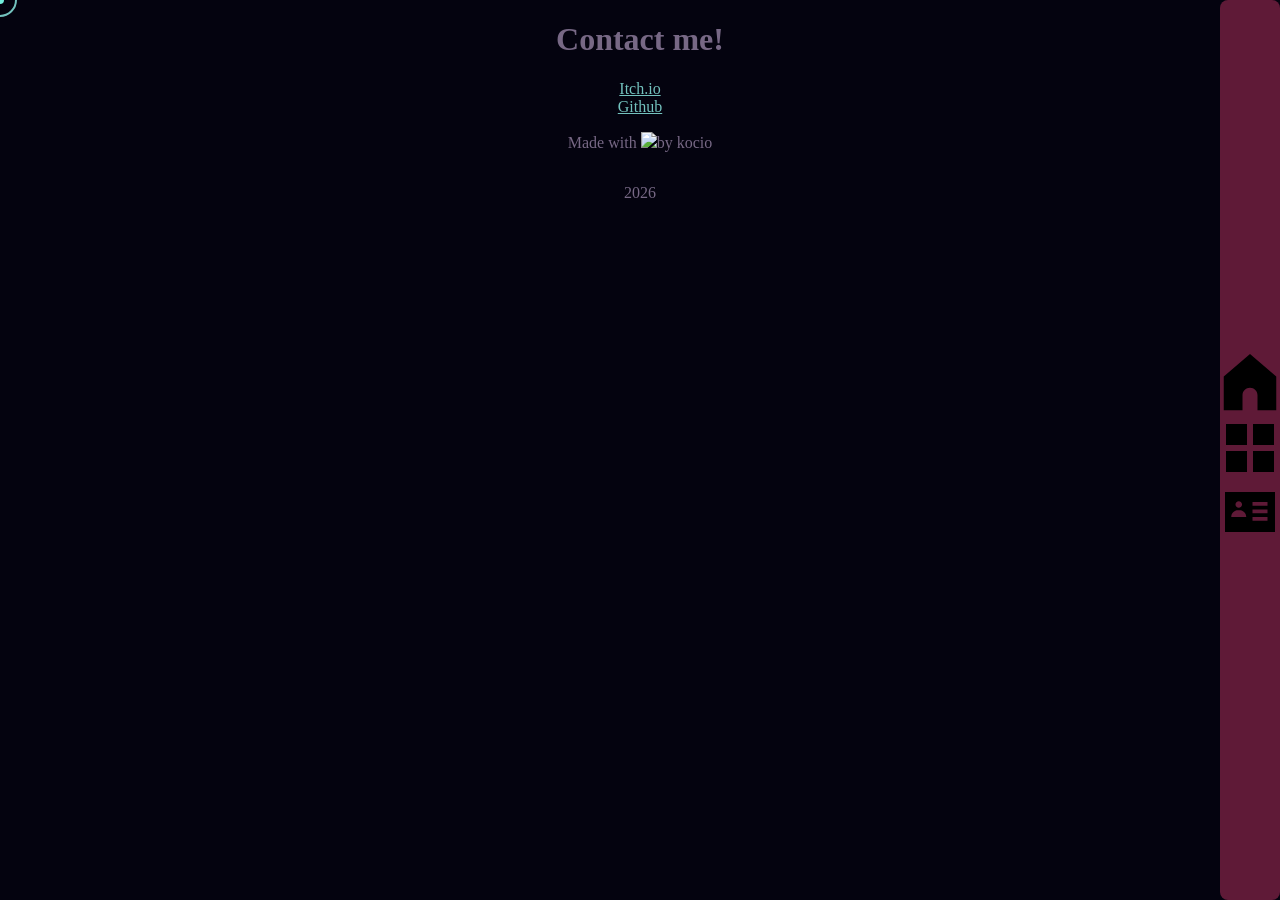
==== contact.html @ a66fdc8f "added sub pages" ====
<!DOCTYPE html>
 <head>
    <link rel="stylesheet" href="style.css">
    <title>My personjal website, first quest</title>
 </head>
 <body>
    <div class="cursordot"></div>
    <div class="cursoroutline"></div>
    <div class="menu">
        <a href="index.html" class="menu-item hover-target"><img src="home-svgrepo-com.svg" width="60" ></a>
        <a href="projects.html" class="menu-item hover-target"><img src="project-20px-fill-svgrepo-com.svg" width="60"></a>
        <a href="contact.html" class="menu-item hover-target"><img src="contact-details-filled-svgrepo-com.svg" width="60"></a>
    </div>

    <div class="contact">
        <h1>Contact me!</h1>
        <a href="https://kocio07.itch.io/">Itch.io</a>
        <a href="https://github.com/kocio07">Github</a>
    </div>

    <footer class="footer">
        <p> Made with <img src="https://emoji.slack-edge.com/T09V59WQY1E/ultrafastparrot/40d59f6df4da8934.gif" width=30>by kocio</p>
        <p>2026</p>
    </footer>
    <script src="main.js" defer></script>
 </body>
---- style.css ----
:root{
    --main-color: #04030F;
    --second-color: #5F1A37;
    --third-color: #776885;
    --fourth-color: #73C2BE;
    --fifth-color: #73EEDC;
}


body{
    background-color: var(--main-color);
    color: var(--third-color);
    margin: 0;
    min-height: 100vh;
    display: flex;
    flex-direction: column;
    cursor: none;
}
main{
    flex: 1;
}

a {
    color: var(--fourth-color);
    cursor: none;
}



.text{
    display: flex;
    flex-direction: column;
    align-items: center;
    justify-content: center;
}

.projects{
    display: flex;
    flex-direction: column;
    align-items: center;
    justify-content: center;
}
.contact{
  display: flex;
  flex-direction: column;
  align-items: center;
}
.footer{
    display: flex;
    flex-direction: column;
    align-items: center;
    justify-content: center;
}
.cursordot{
    width: 8px;
    height: 8px;
    background-color: var(--fifth-color);
    border-radius: 50%;
    position: fixed;
    top:0;
    left: 0;
    pointer-events: none;
    z-index: 99999;
    transform: translate(-50%,-50%);
    transition: transform 0.1s ease, background-color 0.2s ease;

}

.cursoroutline{
    width:30px;
    height:30px;
    border: 2px solid var(--fourth-color);
    border-radius: 50%;
    position: fixed;
    top: 0;
    left: 0;
    pointer-events: none;
    z-index: 99998;
    transform: translate(-50%,-50%);
    transition: width 0.2s ease, height 0.2s ease, background-color 0.2s ease, border-color 0.2s ease;
}
.hovered .cursoroutline{
    width: 40px;
    height: 40px;
    background-color: var(--fourth-color);
    
}
::selection{
    background-color: var(--fourth-color);
    color: var(--main-color);
}

.menu{
top: 0;
right: 0;
 position: fixed;   
 display:flex;
 flex-direction:column;
 justify-content: center;
 height: 100vh;
 background-color: var(--second-color);
 border-radius: 8px;
}
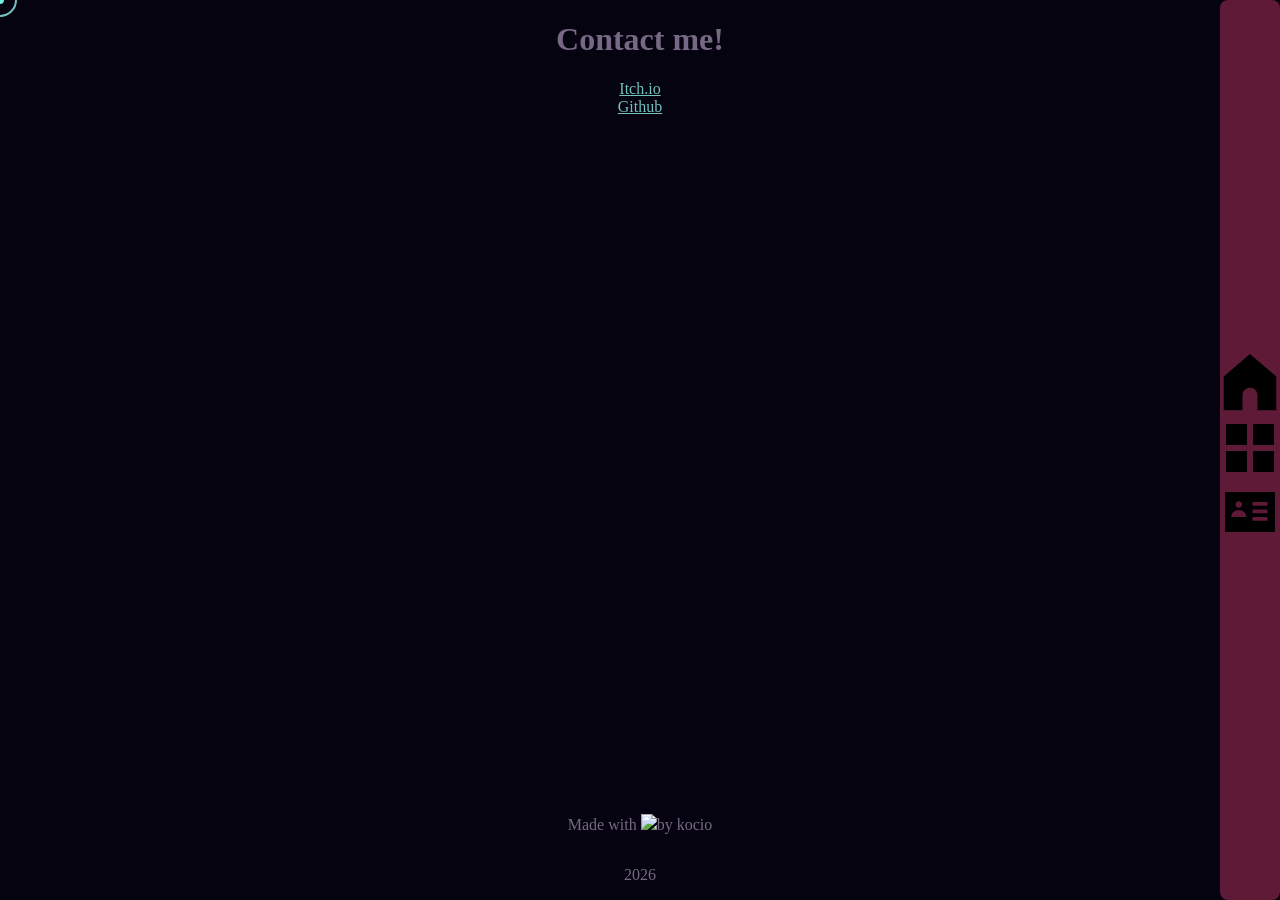
==== commit 705f4eeb: "added working footer" ====
--- a/contact.html
+++ b/contact.html
@@ -4,20 +4,21 @@
     <title>My personjal website, first quest</title>
  </head>
  <body>
-    <div class="cursordot"></div>
-    <div class="cursoroutline"></div>
-    <div class="menu">
-        <a href="index.html" class="menu-item hover-target"><img src="home-svgrepo-com.svg" width="60" ></a>
-        <a href="projects.html" class="menu-item hover-target"><img src="project-20px-fill-svgrepo-com.svg" width="60"></a>
-        <a href="contact.html" class="menu-item hover-target"><img src="contact-details-filled-svgrepo-com.svg" width="60"></a>
-    </div>
+    <main>
+        <div class="cursordot"></div>
+        <div class="cursoroutline"></div>
+        <div class="menu">
+            <a href="index.html" class="menu-item hover-target"><img src="home-svgrepo-com.svg" width="60" ></a>
+            <a href="projects.html" class="menu-item hover-target"><img src="project-20px-fill-svgrepo-com.svg" width="60"></a>
+            <a href="contact.html" class="menu-item hover-target"><img src="contact-details-filled-svgrepo-com.svg" width="60"></a>
+        </div>
 
-    <div class="contact">
-        <h1>Contact me!</h1>
-        <a href="https://kocio07.itch.io/">Itch.io</a>
-        <a href="https://github.com/kocio07">Github</a>
-    </div>
-
+        <div class="contact">
+            <h1>Contact me!</h1>
+            <a href="https://kocio07.itch.io/">Itch.io</a>
+            <a href="https://github.com/kocio07">Github</a>
+        </div>
+    </main>
     <footer class="footer">
         <p> Made with <img src="https://emoji.slack-edge.com/T09V59WQY1E/ultrafastparrot/40d59f6df4da8934.gif" width=30>by kocio</p>
         <p>2026</p>
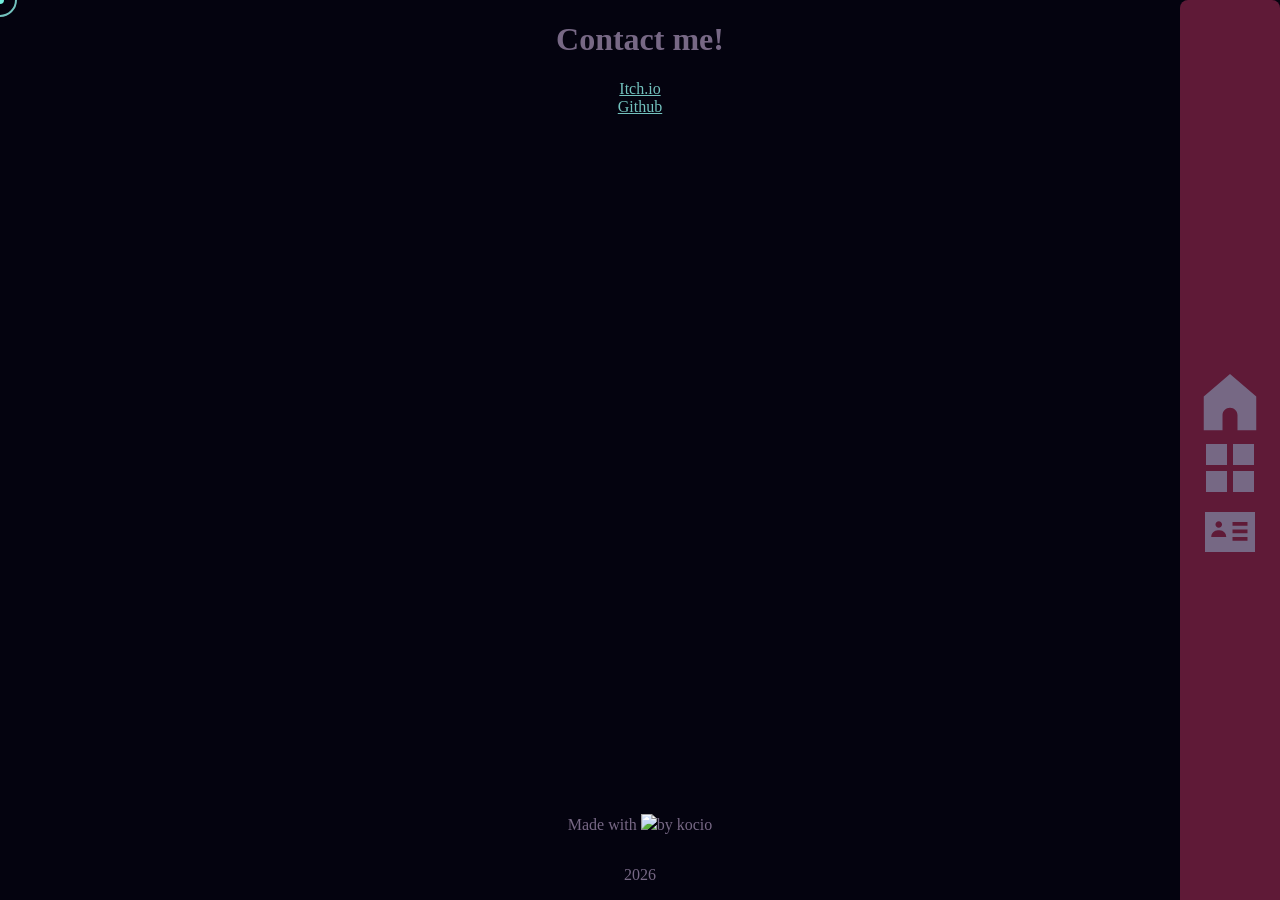
==== commit 335c216a: "added clases in subpages" ====
--- a/contact.html
+++ b/contact.html
@@ -8,9 +8,9 @@
         <div class="cursordot"></div>
         <div class="cursoroutline"></div>
         <div class="menu">
-            <a href="index.html" class="menu-item hover-target"><img src="home-svgrepo-com.svg" width="60" ></a>
-            <a href="projects.html" class="menu-item hover-target"><img src="project-20px-fill-svgrepo-com.svg" width="60"></a>
-            <a href="contact.html" class="menu-item hover-target"><img src="contact-details-filled-svgrepo-com.svg" width="60"></a>
+            <a href="index.html" class="menu-item hover-target"><img class="house" src="home-svgrepo-com.svg" width="60" ></a>
+            <a href="projects.html" class="menu-item hover-target"><img class="boxes" src="project-20px-fill-svgrepo-com.svg" width="60"></a>
+            <a href="contact.html" class="menu-item hover-target"><img class="ID" src="contact-details-filled-svgrepo-com.svg" width="60"></a>
         </div>
 
         <div class="contact">
--- a/style.css
+++ b/style.css
@@ -100,4 +100,15 @@
  height: 100vh;
  background-color: var(--second-color);
  border-radius: 8px;
+ padding: 20px;
 }
+
+.house{
+    filter: brightness(0) saturate(100%) invert(43%) sepia(17%) saturate(513%) hue-rotate(228deg) brightness(94%) contrast(91%);
+}
+.boxes{
+    filter: brightness(0) saturate(100%) invert(43%) sepia(17%) saturate(513%) hue-rotate(228deg) brightness(94%) contrast(91%);
+}
+.ID{
+    filter: brightness(0) saturate(100%) invert(43%) sepia(17%) saturate(513%) hue-rotate(228deg) brightness(94%) contrast(91%);
+}
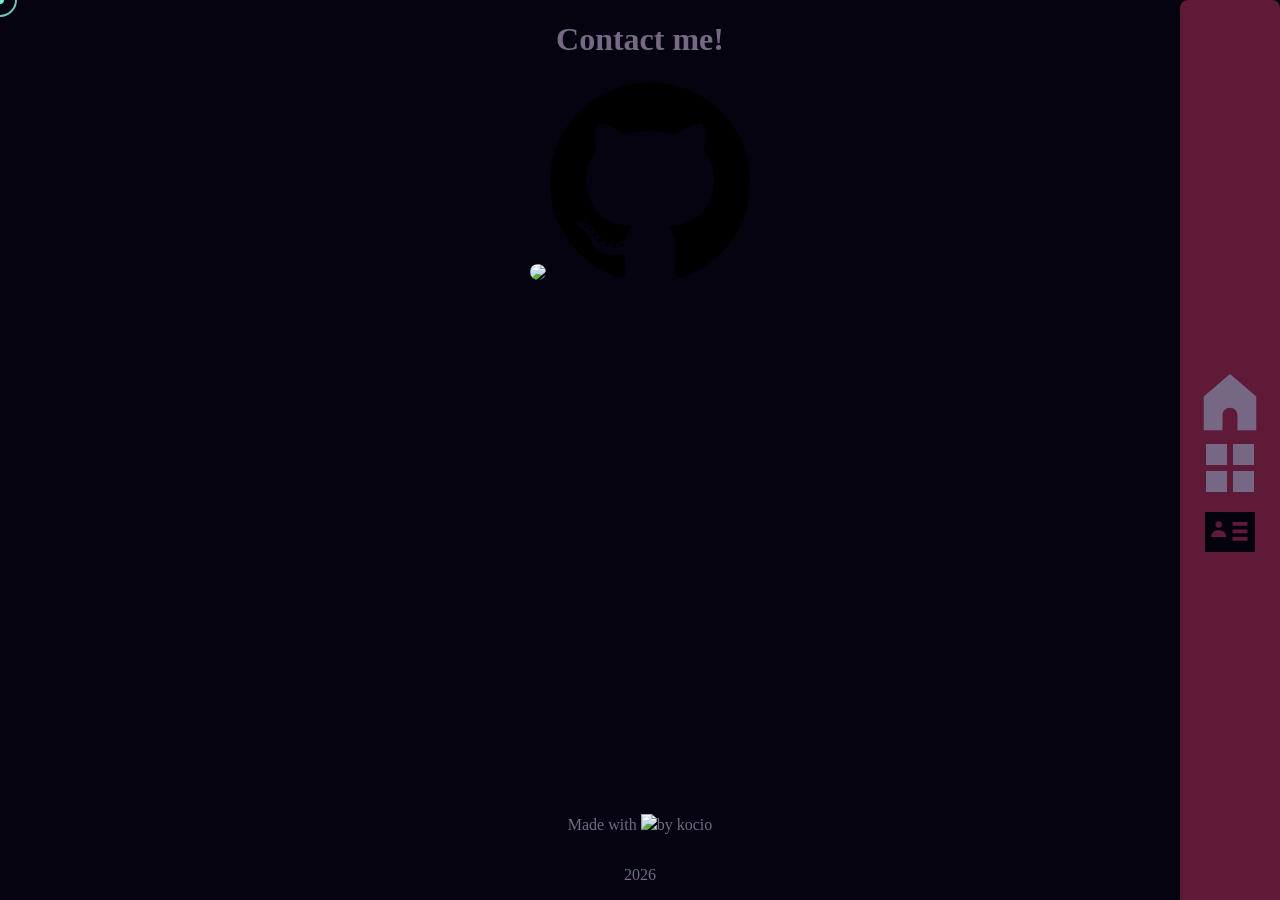
==== commit d20f3d03: "addded icons for conact" ====
--- a/contact.html
+++ b/contact.html
@@ -10,13 +10,15 @@
         <div class="menu">
             <a href="index.html" class="menu-item hover-target"><img class="house" src="home-svgrepo-com.svg" width="60" ></a>
             <a href="projects.html" class="menu-item hover-target"><img class="boxes" src="project-20px-fill-svgrepo-com.svg" width="60"></a>
-            <a href="contact.html" class="menu-item hover-target"><img class="ID" src="contact-details-filled-svgrepo-com.svg" width="60"></a>
+            <a href="contact.html" class="menu-item hover-target"><img class="ID-active" src="contact-details-filled-svgrepo-com.svg" width="60"></a>
         </div>
 
         <div class="contact">
             <h1>Contact me!</h1>
-            <a href="https://kocio07.itch.io/">Itch.io</a>
-            <a href="https://github.com/kocio07">Github</a>
+            <div class="contact-grid">
+                <a href="https://kocio07.itch.io/"><img src="https://imgs.search.brave.com/ebUDW2fvtSOL8YdtGPC8eICw-Hz6AH9kH3fv2ikH0N0/rs:fit:860:0:0:0/g:ce/aHR0cHM6Ly9pbWFn/ZXMuc2Vla2xvZ28u/Y29tL2xvZ28tcG5n/LzQ0LzEvaXRjaC1p/by1sb2dvLXBuZ19z/ZWVrbG9nby00NDkz/MzgucG5n" width="200" style="border-radius: 8px;"></a>
+                <a href="https://github.com/kocio07"><img src="github.png" width="200" style="border-radius: 8px;"></a>
+            </div>
         </div>
     </main>
     <footer class="footer">
--- a/style.css
+++ b/style.css
@@ -111,4 +111,13 @@
 }
 .ID{
     filter: brightness(0) saturate(100%) invert(43%) sepia(17%) saturate(513%) hue-rotate(228deg) brightness(94%) contrast(91%);
+}
+.house-active{
+    filter: brightness(0) saturate(100%) invert(2%) sepia(19%) saturate(6230%) hue-rotate(232deg) brightness(95%) contrast(102%);
+}
+.boxes-active{
+    filter: brightness(0) saturate(100%) invert(2%) sepia(19%) saturate(6230%) hue-rotate(232deg) brightness(95%) contrast(102%);
+}
+.ID-active{
+    filter: brightness(0) saturate(100%) invert(2%) sepia(19%) saturate(6230%) hue-rotate(232deg) brightness(95%) contrast(102%);
 }
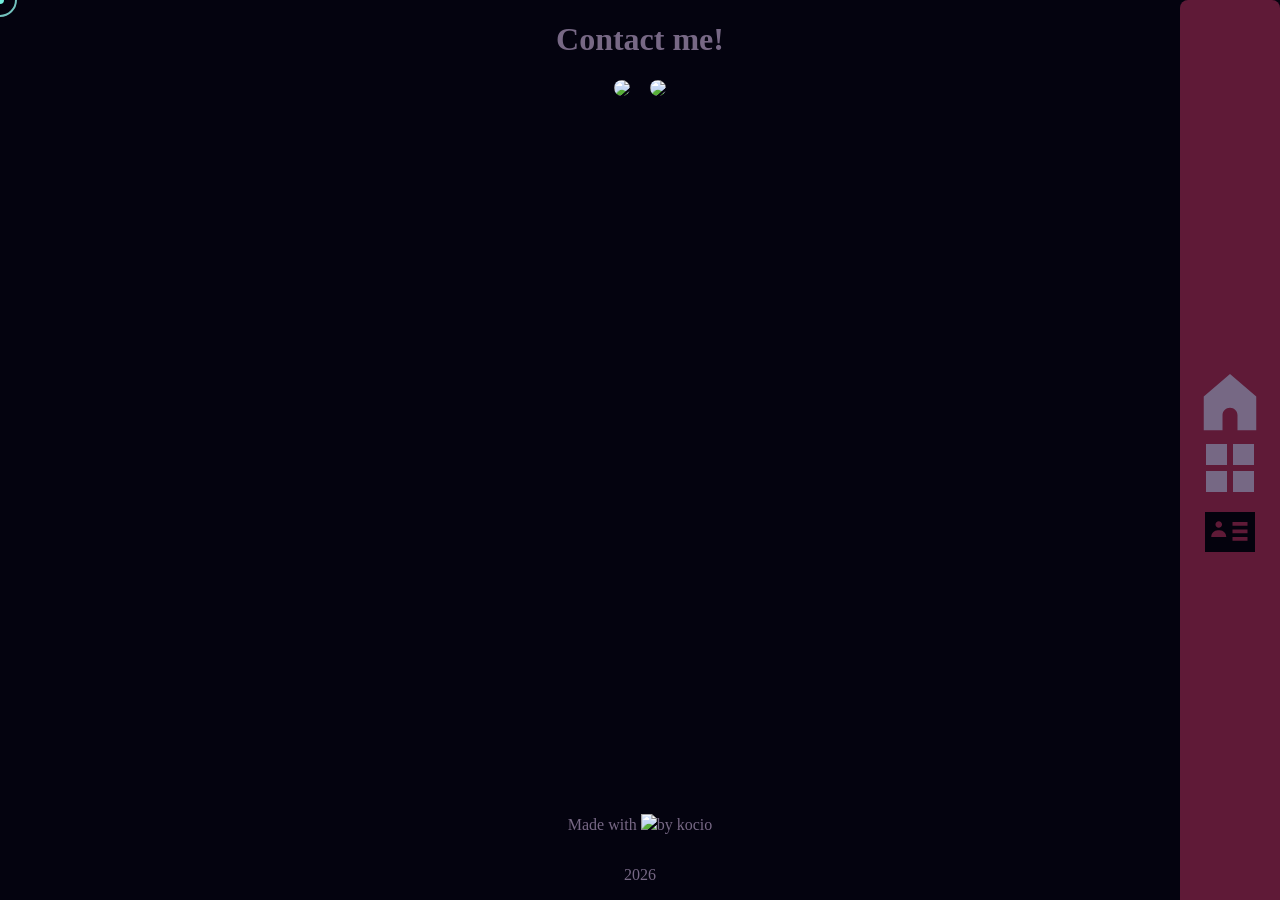
==== commit aac0e37d: "changed github icon" ====
--- a/contact.html
+++ b/contact.html
@@ -17,7 +17,7 @@
             <h1>Contact me!</h1>
             <div class="contact-grid">
                 <a href="https://kocio07.itch.io/"><img src="https://imgs.search.brave.com/ebUDW2fvtSOL8YdtGPC8eICw-Hz6AH9kH3fv2ikH0N0/rs:fit:860:0:0:0/g:ce/aHR0cHM6Ly9pbWFn/ZXMuc2Vla2xvZ28u/Y29tL2xvZ28tcG5n/LzQ0LzEvaXRjaC1p/by1sb2dvLXBuZ19z/ZWVrbG9nby00NDkz/MzgucG5n" width="200" style="border-radius: 8px;"></a>
-                <a href="https://github.com/kocio07"><img src="github.png" width="200" style="border-radius: 8px;"></a>
+                <a href="https://github.com/kocio07"><img src="https://imgs.search.brave.com/8mOBRxsNSf_cP47x2uxXYYtay_4L6Yxn5glHO9fJzvA/rs:fit:860:0:0:0/g:ce/aHR0cHM6Ly9pbWFn/ZXMuc2Vla2xvZ28u/Y29tL2xvZ28tcG5n/LzMwLzEvZ2l0aHVi/LWxvZ28tcG5nX3Nl/ZWtsb2dvLTMwNDYx/Mi5wbmc" width="200" style="border-radius: 8px;"></a>
             </div>
         </div>
     </main>
--- a/style.css
+++ b/style.css
@@ -120,4 +120,9 @@
 }
 .ID-active{
     filter: brightness(0) saturate(100%) invert(2%) sepia(19%) saturate(6230%) hue-rotate(232deg) brightness(95%) contrast(102%);
+}
+.contact-grid{
+    display: grid;
+    grid-template-columns: repeat(2, 1fr);
+    gap: 20px;
 }
